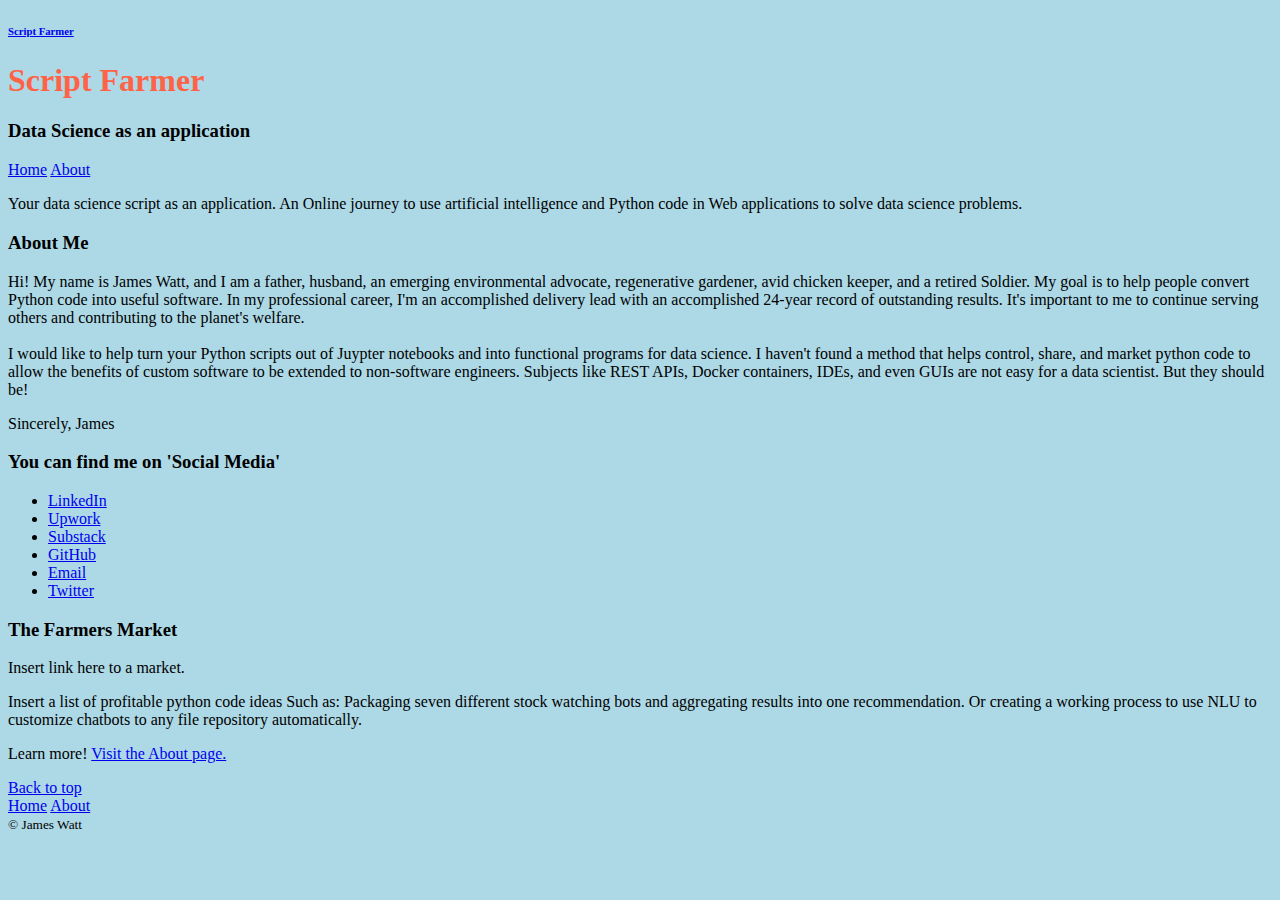
==== index.html @ 98bcb1b9 "Added and image and many text and hyperlink changes, such as navigation" ====
<!DOCTYPE html>
<html lang='en'>

<head>
  <meta charset='UTF-8' />
  <script>
    alert('Coming soon, Wix integration for services. Come to the market and see the products.');
  </script>
  <link rel='stylesheet' href='style.css' />
  <title>Script Farmer- Grow Some Knowledge</title>
</head>

<body id="top">
  <header>
    <h6>
      <a href="index.html">Script Farmer</a>
    </h6>
    <h1>Script Farmer</h1>
    <h3>Data Science as an application</h3>
    <nav>
      <a href="index.html">Home</a>
      <a href="about.html">About</a>
    </nav>
    
  </header>
  
  <p>
    Your data science script as an application. An Online journey to use artificial intelligence and Python code in Web
    applications to solve data science problems.</p>

  <h3>About Me</h3>
  <p> Hi! My name is James Watt, and I am a father, husband, an emerging environmental advocate, regenerative gardener,
    avid chicken keeper, and a retired Soldier. My goal is to help people convert Python code into useful software.
    In my professional career, I'm an accomplished delivery lead with an accomplished 24-year record of outstanding
    results. It's important to me to continue serving others and contributing to the planet's welfare. </br></br>

    I would like to help turn your Python scripts out of Juypter notebooks and into functional programs for data
    science. I haven't found a method that helps control, share, and market python code to allow the benefits of custom
    software to be extended to non-software engineers. Subjects like REST APIs, Docker containers, IDEs, and even GUIs
    are not easy for a data scientist. But they should be!
  </p>
  <p> Sincerely,

    James
  </p>
  <nav>
    <h3>You can find me on 'Social Media'</h3>
    <ul class='selected'>
      <li><a href='https://www.linkedin.com/in/james-watt-3340237'>LinkedIn</a></li>
      <li><a href='https://www.upwork.com/freelancers/~01f798c0e30733752d?viewMode=1'>Upwork</a></li>
      <li><a href='https://thenakedcoup.substack.com'>Substack</a></li>
      <li><a href='https://github.com/wattiii'>GitHub</a></li>
      <li><a href='mailto:watt.iii.2021@gmail.com'>Email</a></li>
      <li><a href='https://twitter.com/watt_iii/'>Twitter</a></li>
    </ul>
  </nav>
  <h3> The Farmers Market </h3>

<p>
  Insert link here to a market.
</p>
<p>
Insert a list of profitable python code ideas
Such as: Packaging seven different stock watching bots and aggregating results into one recommendation. Or creating a working process to use NLU to customize chatbots to any file repository automatically. 
</p>
<p>Learn more! <a href="about.html" target="_blank"> Visit the About page. </a></p>
<a href="#top">Back to top</a>
</body>
<div>
  <footer>
    <nav>
      <a href="index.html">Home</a>
      <a href="about.html">About</a>
    </nav>
  <small>&copy; James Watt</small>
</footer>
</div>
</html>
---- style.css ----
h1 {
    color: tomato;
}

* {
    margin: 10;
    padding: 10;
    box-sizing: border-box;
    background: lightblue;
  }
  
  .menu-container {
    color: #fff;
    background-color: #5995DA;  /* Blue */
    padding: 20px 0;
  }
  
  .menu {
    border: 1px solid #fff;  /* For debugging */
    width: 900px;
  }
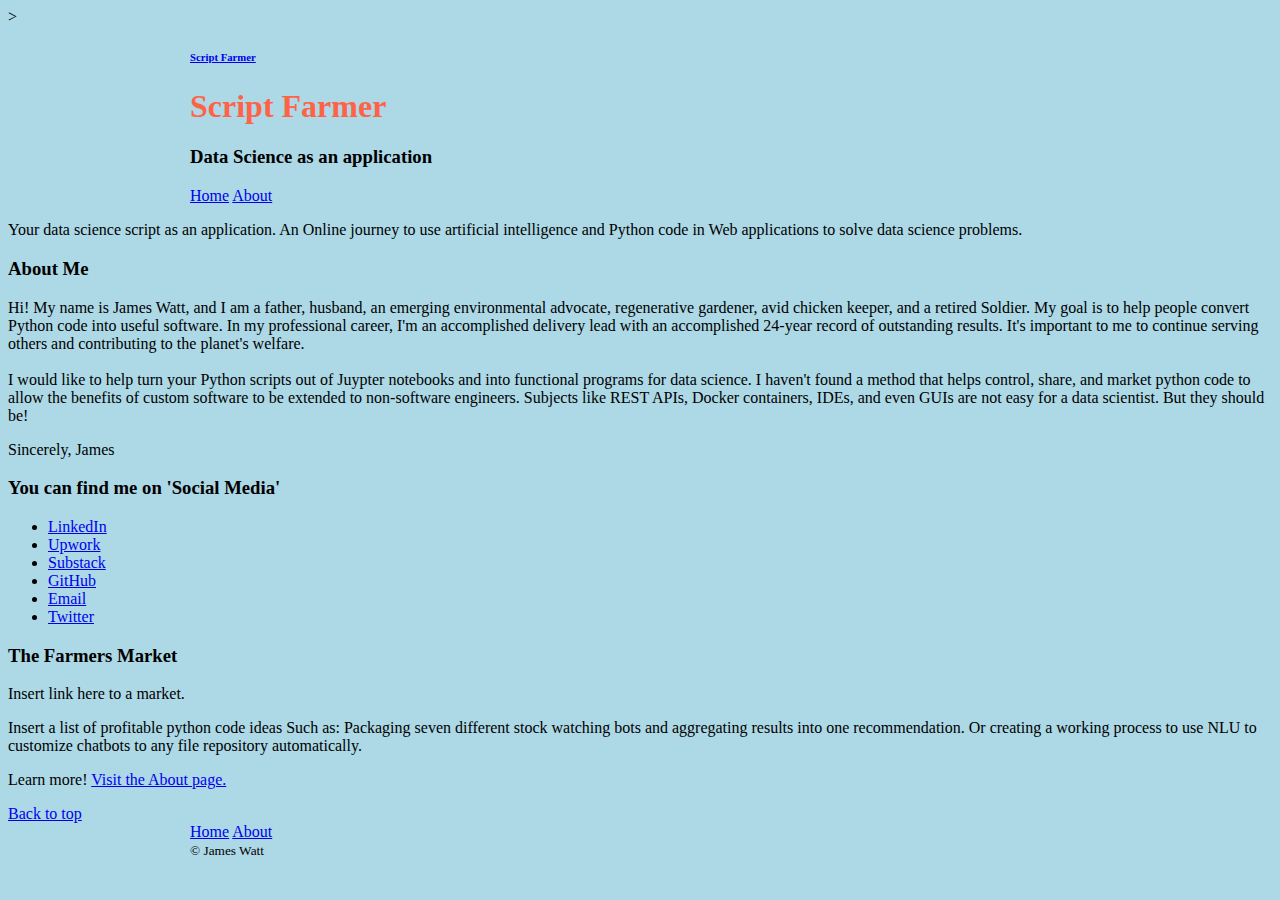
==== commit bfb2ea17: "added some css; its not working" ====
--- a/index.html
+++ b/index.html
@@ -6,12 +6,13 @@
   <script>
     alert('Coming soon, Wix integration for services. Come to the market and see the products.');
   </script>
-  <link rel='stylesheet' href='style.css' />
+  <link rel='stylesheet';
+   href='style.css' />>
   <title>Script Farmer- Grow Some Knowledge</title>
 </head>
 
 <body id="top">
-  <header>
+  <header class="container">
     <h6>
       <a href="index.html">Script Farmer</a>
     </h6>
@@ -67,7 +68,7 @@
 <a href="#top">Back to top</a>
 </body>
 <div>
-  <footer>
+  <footer class="container">
     <nav>
       <a href="index.html">Home</a>
       <a href="about.html">About</a>
--- a/style.css
+++ b/style.css
@@ -18,4 +18,33 @@
   .menu {
     border: 1px solid #fff;  /* For debugging */
     width: 900px;
-  }+  }
+  .sidebar {
+    background: transparent;
+    float: right
+  }
+  aside { 
+    float: right;
+    margin: 0 1.5%;
+    width: 30%;
+  }  
+  *:before,
+  *:after {
+    -webkit-box-sizing: border-box;
+       -moz-box-sizing: border-box;
+            box-sizing: border-box;
+  }
+  .container {
+    margin: 0 auto;
+    padding-left: 30px;
+    padding-right: 30px;
+    width: 960px;
+  }
+  
+img {
+  background: #eaeaed;
+  border: 1px solid #9799a7;
+  float: right;
+  margin: 8px 0 0 20px;
+  padding: 4px;
+}
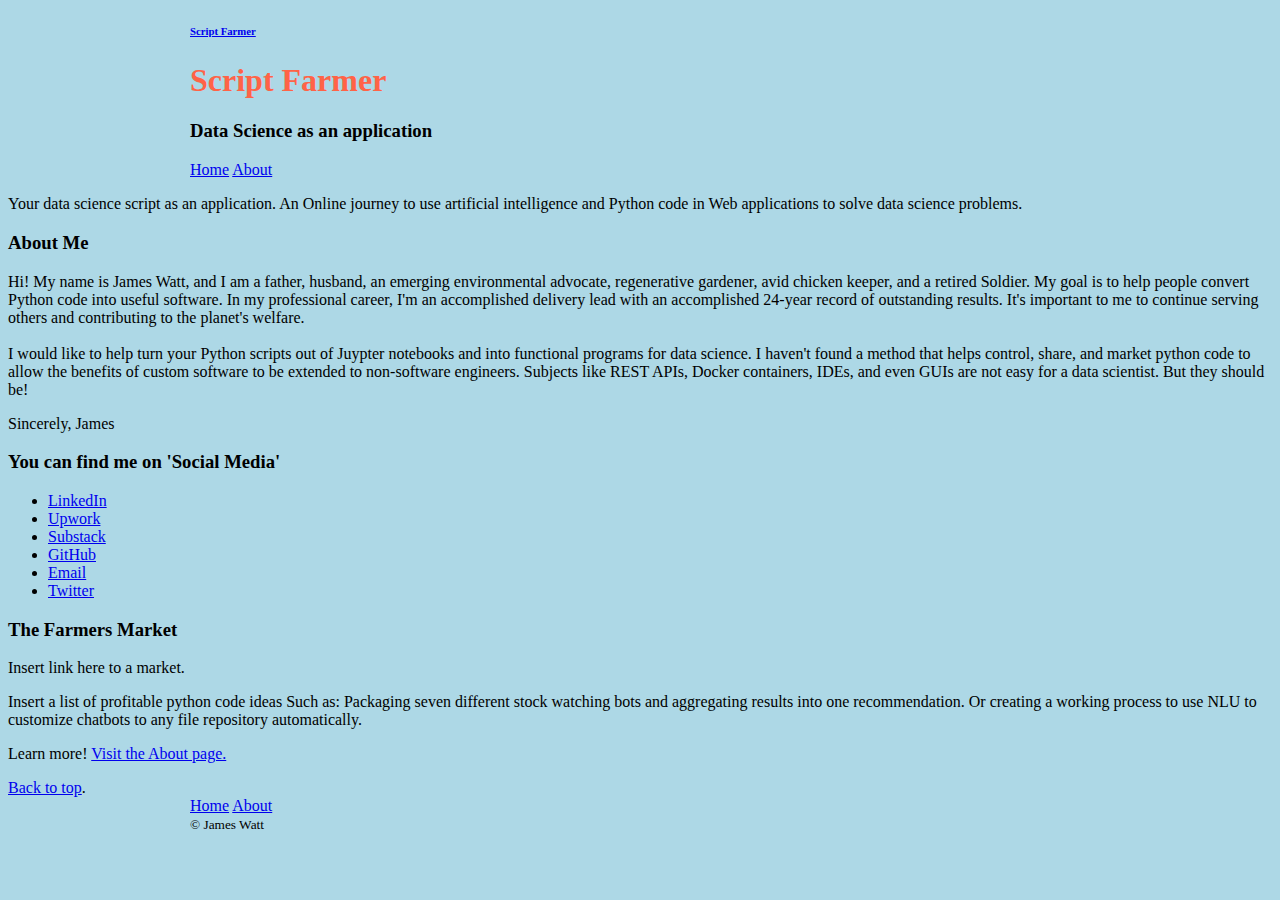
==== commit 2eed2db6: "made canges last night at class." ====
--- a/index.html
+++ b/index.html
@@ -6,8 +6,7 @@
   <script>
     alert('Coming soon, Wix integration for services. Come to the market and see the products.');
   </script>
-  <link rel='stylesheet';
-   href='style.css' />>
+  <link rel='stylesheet' href='style.css' />
   <title>Script Farmer- Grow Some Knowledge</title>
 </head>
 
@@ -65,7 +64,7 @@
 Such as: Packaging seven different stock watching bots and aggregating results into one recommendation. Or creating a working process to use NLU to customize chatbots to any file repository automatically. 
 </p>
 <p>Learn more! <a href="about.html" target="_blank"> Visit the About page. </a></p>
-<a href="#top">Back to top</a>
+<a href="#top">Back to top</a>. 
 </body>
 <div>
   <footer class="container">
--- a/style.css
+++ b/style.css
@@ -21,12 +21,14 @@
   }
   .sidebar {
     background: transparent;
-    float: right
+    float: right;
+    width: 50%; 
   }
   aside { 
     float: right;
     margin: 0 1.5%;
     width: 30%;
+    display: block;
   }  
   *:before,
   *:after {
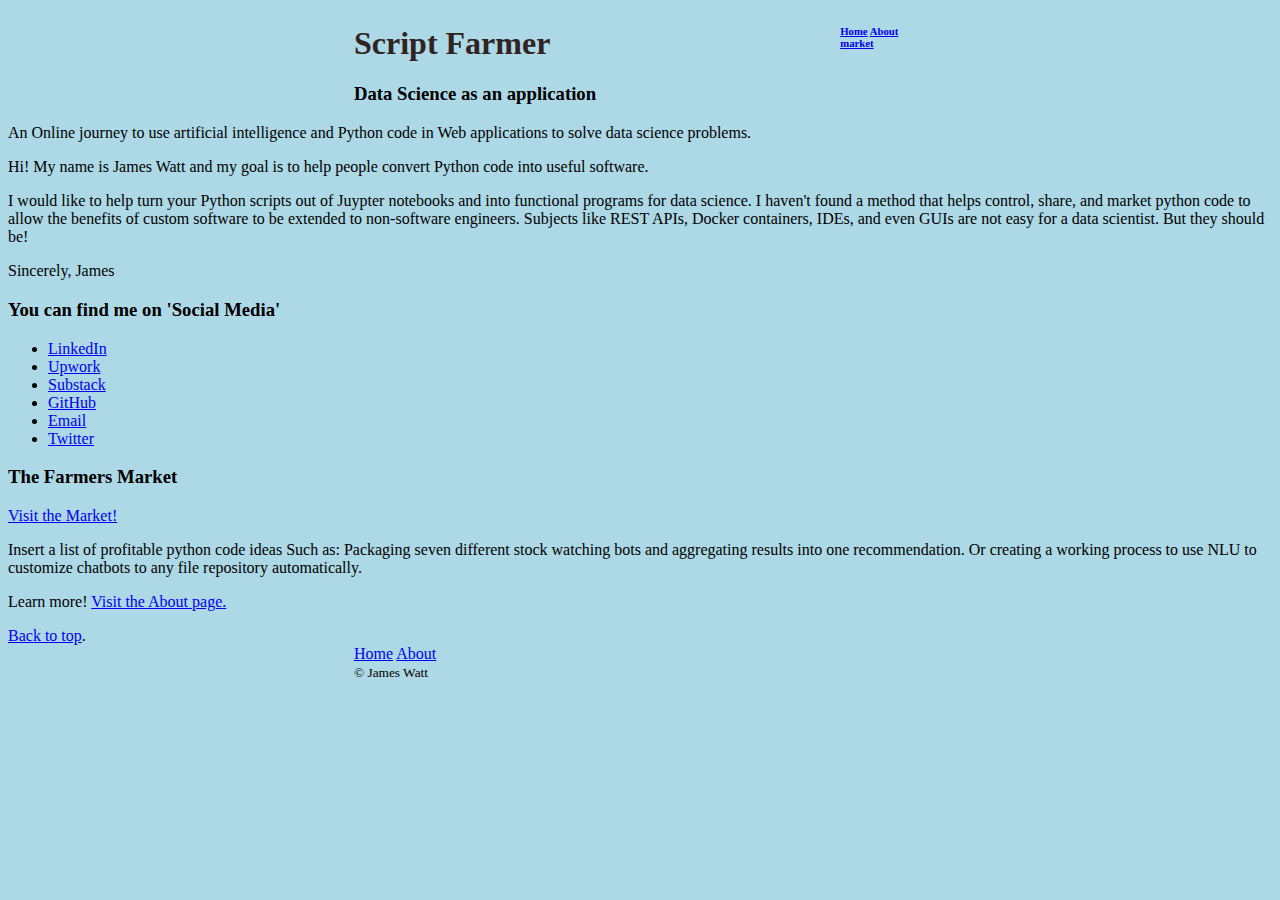
==== commit a4cb5adf: "many format and CSS updates" ====
--- a/index.html
+++ b/index.html
@@ -13,27 +13,24 @@
 <body id="top">
   <header class="container">
     <h6>
-      <a href="index.html">Script Farmer</a>
+      <nav class =sidebar>
+        <a href="index.html">Home</a>
+        <a href="about.html">About</a>
+        <a href="market.html">market</a>
+      </nav>
     </h6>
     <h1>Script Farmer</h1>
     <h3>Data Science as an application</h3>
-    <nav>
-      <a href="index.html">Home</a>
-      <a href="about.html">About</a>
-    </nav>
     
   </header>
   
   <p>
-    Your data science script as an application. An Online journey to use artificial intelligence and Python code in Web
+  An Online journey to use artificial intelligence and Python code in Web
     applications to solve data science problems.</p>
 
-  <h3>About Me</h3>
-  <p> Hi! My name is James Watt, and I am a father, husband, an emerging environmental advocate, regenerative gardener,
-    avid chicken keeper, and a retired Soldier. My goal is to help people convert Python code into useful software.
-    In my professional career, I'm an accomplished delivery lead with an accomplished 24-year record of outstanding
-    results. It's important to me to continue serving others and contributing to the planet's welfare. </br></br>
-
+  <p> Hi! My name is James Watt and my goal is to help people convert Python code into useful software.
+  </p>
+  <p>
     I would like to help turn your Python scripts out of Juypter notebooks and into functional programs for data
     science. I haven't found a method that helps control, share, and market python code to allow the benefits of custom
     software to be extended to non-software engineers. Subjects like REST APIs, Docker containers, IDEs, and even GUIs
@@ -56,9 +53,7 @@
   </nav>
   <h3> The Farmers Market </h3>
 
-<p>
-  Insert link here to a market.
-</p>
+  <a href="market.html" target="_blank"> Visit the Market! </a></p>
 <p>
 Insert a list of profitable python code ideas
 Such as: Packaging seven different stock watching bots and aggregating results into one recommendation. Or creating a working process to use NLU to customize chatbots to any file repository automatically. 
--- a/style.css
+++ b/style.css
@@ -1,5 +1,5 @@
 h1 {
-    color: tomato;
+    color: rgb(48, 35, 33);
 }
 
 * {
@@ -22,7 +22,8 @@
   .sidebar {
     background: transparent;
     float: right;
-    width: 50%; 
+    width: 15%;
+    display: block;
   }
   aside { 
     float: right;
@@ -40,7 +41,7 @@
     margin: 0 auto;
     padding-left: 30px;
     padding-right: 30px;
-    width: 960px;
+    width: 50%;
   }
   
 img {
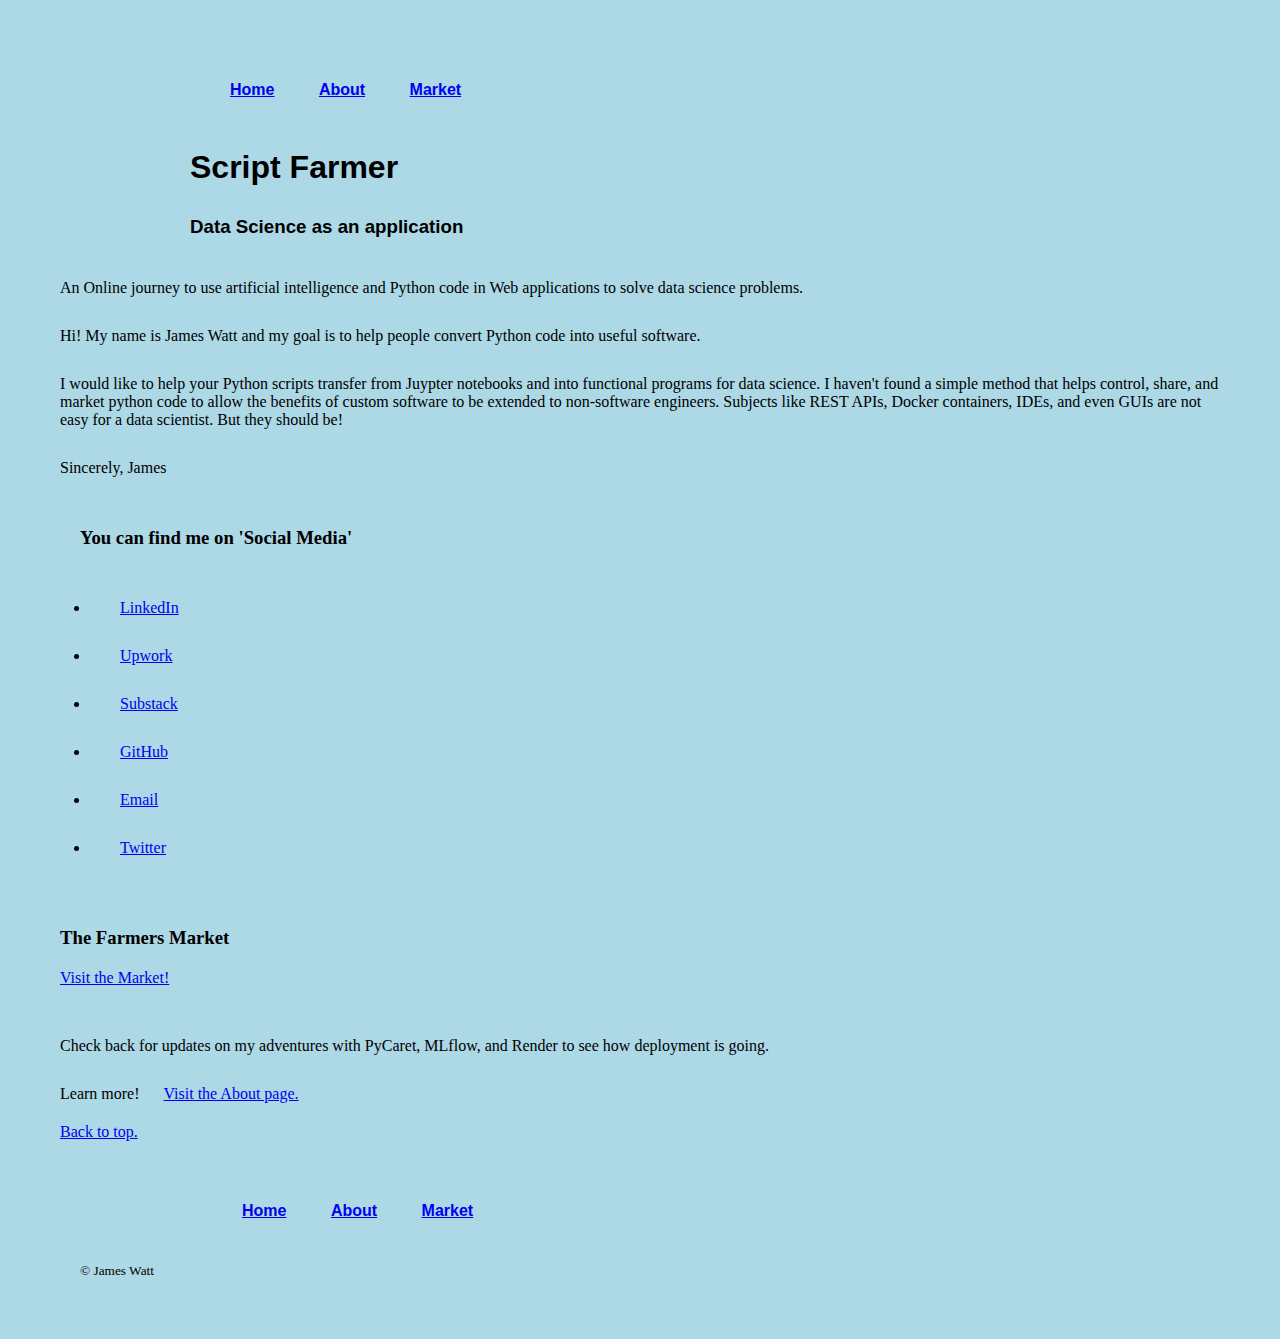
==== commit 07251361: "making changes to html and css on pages" ====
--- a/index.html
+++ b/index.html
@@ -2,6 +2,7 @@
 <html lang='en'>
 
 <head>
+  <meta name= "viewport" content="Width=device-width, initial-scale=1.0">
   <meta charset='UTF-8' />
   <script>
     alert('Coming soon, Wix integration for services. Come to the market and see the products.');
@@ -11,28 +12,28 @@
 </head>
 
 <body id="top">
-  <header class="container">
-    <h6>
-      <nav class =sidebar>
+  <header class='container'>
+    <h4>
+      <nav class =caption-right>
         <a href="index.html">Home</a>
         <a href="about.html">About</a>
-        <a href="market.html">market</a>
+        <a href="market.html">Market</a>
       </nav>
-    </h6>
-    <h1>Script Farmer</h1>
-    <h3>Data Science as an application</h3>
+    </h4>
+    <h1 class=" header">Script Farmer</h1>
+    <h3 class="header">Data Science as an application</h3>
     
   </header>
   
-  <p>
+  <p class="body">
   An Online journey to use artificial intelligence and Python code in Web
     applications to solve data science problems.</p>
 
-  <p> Hi! My name is James Watt and my goal is to help people convert Python code into useful software.
+  <p class="body"> Hi! My name is James Watt and my goal is to help people convert Python code into useful software.
   </p>
-  <p>
-    I would like to help turn your Python scripts out of Juypter notebooks and into functional programs for data
-    science. I haven't found a method that helps control, share, and market python code to allow the benefits of custom
+  <p class="body">
+    I would like to help your Python scripts transfer from Juypter notebooks and into functional programs for data
+    science. I haven't found a simple method that helps control, share, and market python code to allow the benefits of custom
     software to be extended to non-software engineers. Subjects like REST APIs, Docker containers, IDEs, and even GUIs
     are not easy for a data scientist. But they should be!
   </p>
@@ -55,18 +56,20 @@
 
   <a href="market.html" target="_blank"> Visit the Market! </a></p>
 <p>
-Insert a list of profitable python code ideas
-Such as: Packaging seven different stock watching bots and aggregating results into one recommendation. Or creating a working process to use NLU to customize chatbots to any file repository automatically. 
+Check back for updates on my adventures with PyCaret, MLflow, and Render to see how deployment is going. 
 </p>
 <p>Learn more! <a href="about.html" target="_blank"> Visit the About page. </a></p>
-<a href="#top">Back to top</a>. 
+<a href="#top">Back to top.</a> 
 </body>
 <div>
-  <footer class="container">
-    <nav>
+  <h4>
+    <footer class="container">
+    <nav class= .caption-right>
       <a href="index.html">Home</a>
       <a href="about.html">About</a>
+      <a href="market.html">Market</a>
     </nav>
+  </h4>
   <small>&copy; James Watt</small>
 </footer>
 </div>
--- a/style.css
+++ b/style.css
@@ -1,15 +1,87 @@
-h1 {
-    color: rgb(48, 35, 33);
+/************ Global ********/
+  * {
+  margin: 10px;
+  padding: 10px;
+  box-sizing: border-box;
+  background: lightblue;
+}
+img {
+  background: #eaeaed;
+  border: 1px solid #9799a7;
+  float: right;
+  margin: 8px 0 0 20px;
+  padding: 4px;
+}
+*:before,
+*:after {
+  -webkit-box-sizing: border-box;
+     -moz-box-sizing: border-box;
+          box-sizing: border-box;
+}
+.container {
+  margin: 0 auto;
+  padding-block-start: 1px;
+  padding-block-end: 1px;
+  width: 80%;
+}
+/********* Header *******/
+header {
+  background:fixed;
+  font-family: "Helvetica Neue", Helvetica, Arial, sans-serif;
+}
+.page_title {
+
+}
+.page_subtitle  {
+
+}
+.menu_bar {
+
+}
+/*********** Body ********/
+#body {   margin: 10;
+  padding: 10;
+  box-sizing: border-box;
+  background: lightblue;
+
+}
+.body_title  {
+  margin: 10px;
+  padding: 10px;
+
+}
+.body_text  {
+  margin: 10px;
+  padding: 10px;
+}
+.caption_right  { 
+  float: right;
+  margin: 0.5%;
+  width: 30%;
+  display: block;
+
+}
+.caption_left  {
+  float: left;
+  margin: 10px;
+  padding: 10px;
+  width: 30%;
+  display: block;
+}
+/******* Footer ******/
+footer  {
+
+}
+.footer_title  {
+  margin: 10px;
+  padding: 10px;
+}
+.footer_menu  {
+  margin: 10px;
+  padding: 10px;
 }
 
-* {
-    margin: 10;
-    padding: 10;
-    box-sizing: border-box;
-    background: lightblue;
-  }
-  
-  .menu-container {
+   .menu-container {
     color: #fff;
     background-color: #5995DA;  /* Blue */
     padding: 20px 0;
@@ -25,29 +97,31 @@
     width: 15%;
     display: block;
   }
-  aside { 
-    float: right;
-    margin: 0 1.5%;
-    width: 30%;
-    display: block;
-  }  
-  *:before,
-  *:after {
-    -webkit-box-sizing: border-box;
-       -moz-box-sizing: border-box;
-            box-sizing: border-box;
+  
+
+  .col-1-3 {
+    width: 33.33%;
   }
-  .container {
-    margin: 0 auto;
-    padding-left: 30px;
-    padding-right: 30px;
-    width: 50%;
+  .col-2-3 {
+    width: 66.66%;
   }
+  .col-1-3,
+.col-2-3 {
+  display: inline-block;
+  vertical-align: top;
+}
+.grid,
+.col-1-3,
+.col-2-3 {
+  padding-left: 15px;
+  padding-right: 15px;
+}
+
   
-img {
-  background: #eaeaed;
-  border: 1px solid #9799a7;
-  float: right;
-  margin: 8px 0 0 20px;
-  padding: 4px;
+
+
+
+
+footer {
+  font-family: "Helvetica Neue", Helvetica, Arial, sans-serif;
 }
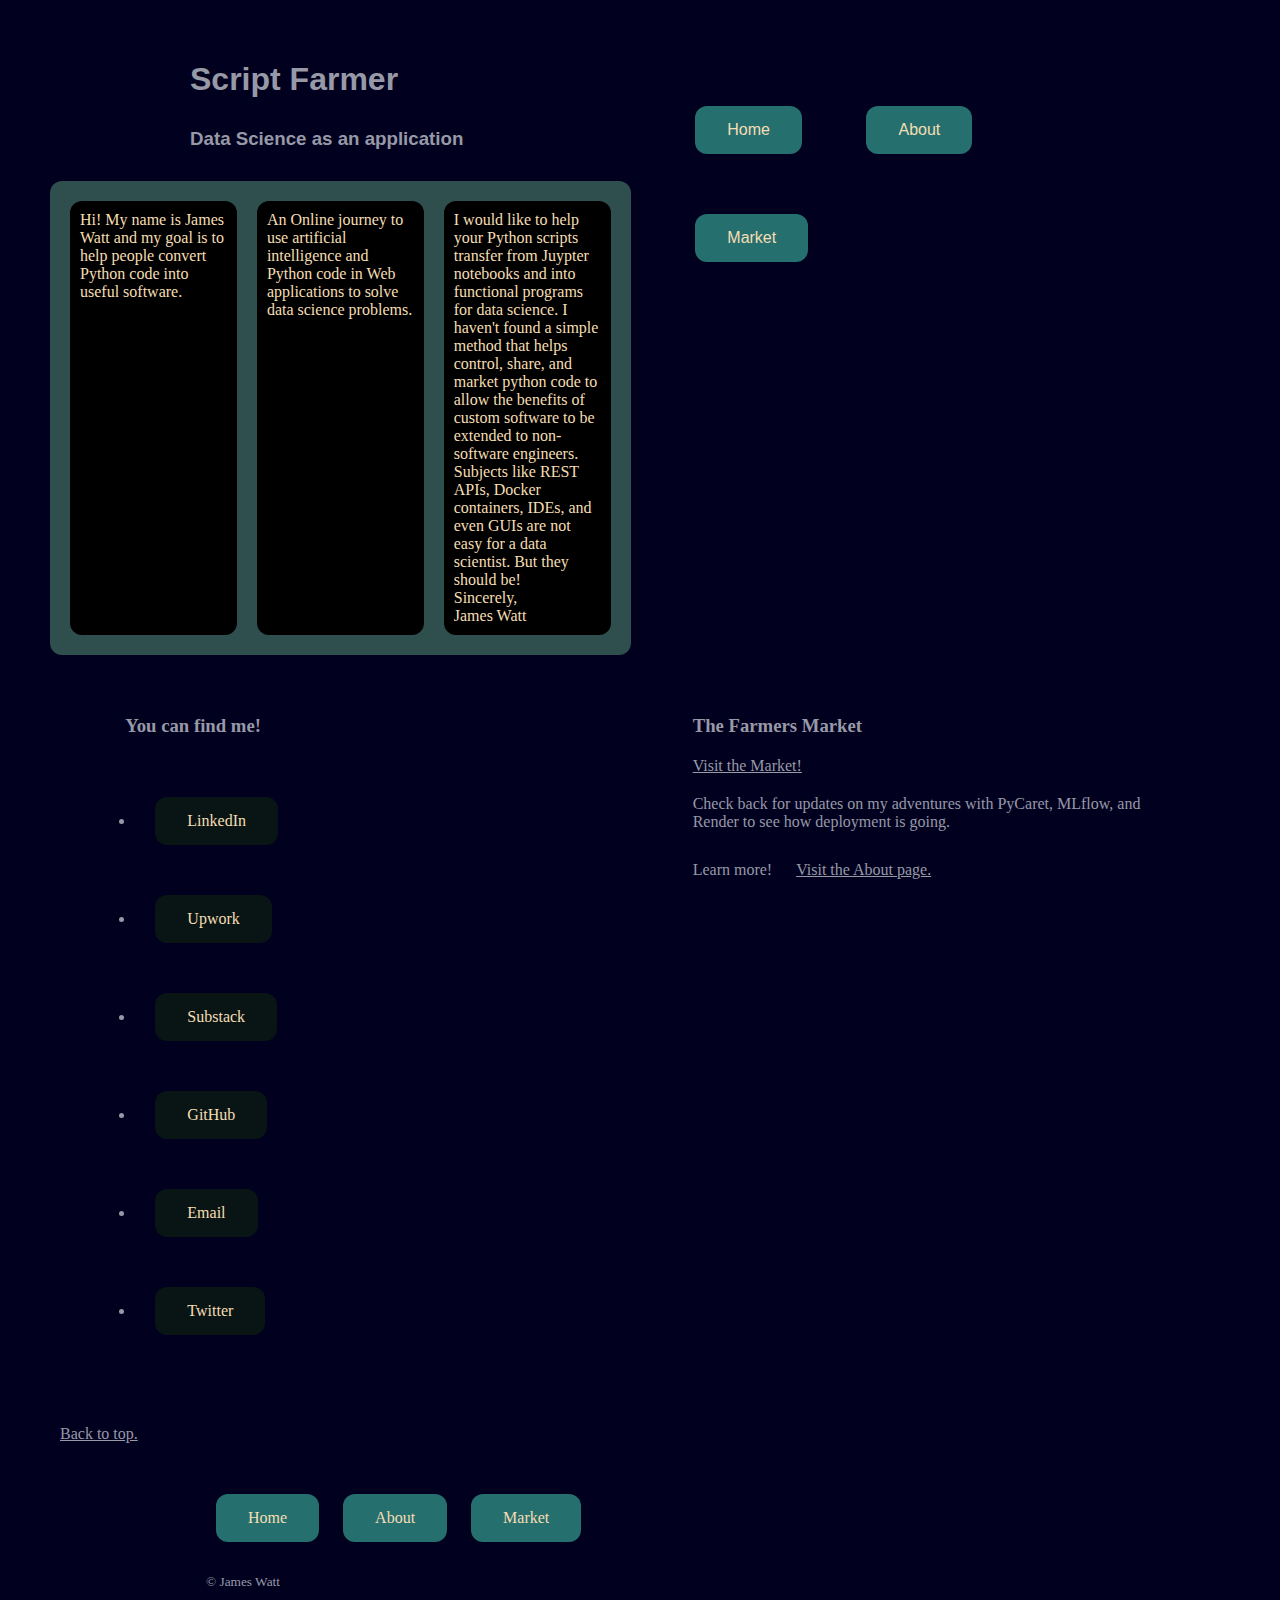
==== commit 9f306b92: "Buttons are awesome" ====
--- a/index.html
+++ b/index.html
@@ -1,76 +1,111 @@
 <!DOCTYPE html>
-<html lang='en'>
+<html lang="en">
+  <head>
+    <meta name="viewport" content="Width=device-width, initial-scale=1.0" />
+    <meta charset="UTF-8" />
+    <script>
+      alert(
+        "Coming soon, Wix integration for services. Come to the market and see the products."
+      );
+    </script>
+    <link rel="stylesheet" href="style.css" />
+    <title>Script Farmer- Grow Some Knowledge</title>
+  </head>
 
-<head>
-  <meta name= "viewport" content="Width=device-width, initial-scale=1.0">
-  <meta charset='UTF-8' />
-  <script>
-    alert('Coming soon, Wix integration for services. Come to the market and see the products.');
-  </script>
-  <link rel='stylesheet' href='style.css' />
-  <title>Script Farmer- Grow Some Knowledge</title>
-</head>
+  <body>
+    <header class="container">
+      <nav class="caption-right">
+        <ul>
+          <li><a class="button" href="index.html">Home</a></li>
+          <li><a class="button" href="about.html">About</a></li>
+          <li><a class="button" href="market.html">Market</a></li>
+        </ul>
+      </nav>
+      <h1>Script Farmer</h1>
+      <h3>Data Science as an application</h3>
+    </header>
+    <div class="three_paragraphs">
+      <p class="aside">
+        Hi! My name is James Watt and my goal is to help people convert Python
+        code into useful software.
+      </p>
+      <p class="body">
+        An Online journey to use artificial intelligence and Python code in Web
+        applications to solve data science problems.
+      </p>
 
-<body id="top">
-  <header class='container'>
-    <h4>
-      <nav class =caption-right>
-        <a href="index.html">Home</a>
-        <a href="about.html">About</a>
-        <a href="market.html">Market</a>
-      </nav>
-    </h4>
-    <h1 class=" header">Script Farmer</h1>
-    <h3 class="header">Data Science as an application</h3>
-    
-  </header>
-  
-  <p class="body">
-  An Online journey to use artificial intelligence and Python code in Web
-    applications to solve data science problems.</p>
+      <p class="section">
+        I would like to help your Python scripts transfer from Juypter notebooks
+        and into functional programs for data science. I haven't found a simple
+        method that helps control, share, and market python code to allow the
+        benefits of custom software to be extended to non-software engineers.
+        Subjects like REST APIs, Docker containers, IDEs, and even GUIs are not
+        easy for a data scientist. But they should be! <br />
+        Sincerely,<br />
+        James Watt
+      </p>
+    </div>
 
-  <p class="body"> Hi! My name is James Watt and my goal is to help people convert Python code into useful software.
-  </p>
-  <p class="body">
-    I would like to help your Python scripts transfer from Juypter notebooks and into functional programs for data
-    science. I haven't found a simple method that helps control, share, and market python code to allow the benefits of custom
-    software to be extended to non-software engineers. Subjects like REST APIs, Docker containers, IDEs, and even GUIs
-    are not easy for a data scientist. But they should be!
-  </p>
-  <p> Sincerely,
+    <div class="two_columns">
+      <div class="lower_column">
+        <h3>You can find me!</h3>
+        <ul class="selected">
+          <li>
+            <a
+              class="button2"
+              href="https://www.linkedin.com/in/james-watt-3340237"
+              >LinkedIn</a
+            >
+          </li>
+          <li>
+            <a
+              class="button2"
+              href="https://www.upwork.com/freelancers/~01f798c0e30733752d?viewMode=1"
+              >Upwork</a
+            >
+          </li>
+          <li>
+            <a class="button2" href="https://thenakedcoup.substack.com"
+              >Substack</a
+            >
+          </li>
+          <li>
+            <a class="button2" href="https://github.com/wattiii">GitHub</a>
+          </li>
+          <li>
+            <a class="button2" href="mailto:watt.iii.2021@gmail.com">Email</a>
+          </li>
+          <li>
+            <a class="button2" href="https://twitter.com/watt_iii/">Twitter</a>
+          </li>
+        </ul>
+      </div>
 
-    James
-  </p>
-  <nav>
-    <h3>You can find me on 'Social Media'</h3>
-    <ul class='selected'>
-      <li><a href='https://www.linkedin.com/in/james-watt-3340237'>LinkedIn</a></li>
-      <li><a href='https://www.upwork.com/freelancers/~01f798c0e30733752d?viewMode=1'>Upwork</a></li>
-      <li><a href='https://thenakedcoup.substack.com'>Substack</a></li>
-      <li><a href='https://github.com/wattiii'>GitHub</a></li>
-      <li><a href='mailto:watt.iii.2021@gmail.com'>Email</a></li>
-      <li><a href='https://twitter.com/watt_iii/'>Twitter</a></li>
-    </ul>
-  </nav>
-  <h3> The Farmers Market </h3>
+      <div class="lower_column">
+        <h3>The Farmers Market</h3>
 
-  <a href="market.html" target="_blank"> Visit the Market! </a></p>
-<p>
-Check back for updates on my adventures with PyCaret, MLflow, and Render to see how deployment is going. 
-</p>
-<p>Learn more! <a href="about.html" target="_blank"> Visit the About page. </a></p>
-<a href="#top">Back to top.</a> 
-</body>
-<div>
-  <h4>
-    <footer class="container">
-    <nav class= .caption-right>
-      <a href="index.html">Home</a>
-      <a href="about.html">About</a>
-      <a href="market.html">Market</a>
-    </nav>
-  </h4>
-  <small>&copy; James Watt</small>
-</footer>
-</div>
+        <a href="market.html" target="_blank"> Visit the Market! </a>
+        <p>
+          Check back for updates on my adventures with PyCaret, MLflow, and
+          Render to see how deployment is going.
+        </p>
+        <p>
+          Learn more!
+          <a href="about.html" target="_blank"> Visit the About page. </a>
+        </p>
+      </div>
+    </div>
+    <a href="#top">Back to top.</a>
+    <div>
+      <footer class="container">
+        <nav class=".caption-right">
+          <a class="button" href="index.html">Home</a>
+          <a class="button" href="about.html">About</a>
+          <a class="button" href="market.html">Market</a>
+        </nav>
+
+        <small>&copy; James Watt</small>
+      </footer>
+    </div>
+  </body>
 </html>
--- a/style.css
+++ b/style.css
@@ -1,9 +1,10 @@
 /************ Global ********/
-  * {
+* {
   margin: 10px;
   padding: 10px;
   box-sizing: border-box;
-  background: lightblue;
+  background: rgb(1, 1, 31);
+  color: #9799a7;
 }
 img {
   background: #eaeaed;
@@ -15,8 +16,8 @@
 *:before,
 *:after {
   -webkit-box-sizing: border-box;
-     -moz-box-sizing: border-box;
-          box-sizing: border-box;
+  -moz-box-sizing: border-box;
+  box-sizing: border-box;
 }
 .container {
   margin: 0 auto;
@@ -26,86 +27,95 @@
 }
 /********* Header *******/
 header {
-  background:fixed;
+  background: fixed;
   font-family: "Helvetica Neue", Helvetica, Arial, sans-serif;
 }
 .page_title {
-
 }
-.page_subtitle  {
-
+.page_subtitle {
 }
 .menu_bar {
-
 }
 /*********** Body ********/
-#body {   margin: 10;
+#body {
+  margin: 10;
   padding: 10;
   box-sizing: border-box;
   background: lightblue;
-
 }
-.body_title  {
-  margin: 10px;
-  padding: 10px;
-
-}
-.body_text  {
+.body_title {
   margin: 10px;
   padding: 10px;
 }
-.caption_right  { 
+.body_text {
+  margin: 10px;
+  padding: 10px;
+}
+.caption-right {
   float: right;
   margin: 0.5%;
-  width: 30%;
-  display: block;
+  width: 50%;
+  display: flex;
+}
+.caption-right li {
+  list-style-type: none;
+  display: inline-block;
+}
 
-}
-.caption_left  {
+.caption_left {
   float: left;
   margin: 10px;
   padding: 10px;
   width: 30%;
   display: block;
 }
+
+section {
+  float: left;
+  margin: 0 1.5%;
+  width: 63%;
+}
+aside {
+  float: right;
+  margin: 0 1.5%;
+  width: 30%;
+}
 /******* Footer ******/
-footer  {
-
+footer {
 }
-.footer_title  {
+.footer_title {
   margin: 10px;
   padding: 10px;
 }
-.footer_menu  {
+.footer_menu {
   margin: 10px;
   padding: 10px;
 }
 
-   .menu-container {
-    color: #fff;
-    background-color: #5995DA;  /* Blue */
-    padding: 20px 0;
-  }
-  
-  .menu {
-    border: 1px solid #fff;  /* For debugging */
-    width: 900px;
-  }
-  .sidebar {
-    background: transparent;
-    float: right;
-    width: 15%;
-    display: block;
-  }
-  
+.menu-container {
+  color: #fff;
+  background-color: #5995da; /* Blue */
+  padding: 20px 0;
+}
 
-  .col-1-3 {
-    width: 33.33%;
-  }
-  .col-2-3 {
-    width: 66.66%;
-  }
-  .col-1-3,
+.menu {
+  border: 1px solid #fff; /* For debugging */
+  width: 900px;
+}
+.sidebar {
+  background: transparent;
+  float: right;
+  width: 15%;
+  display: block;
+}
+
+.col-1-3 {
+  width: 33.33%;
+}
+.col-2-3 {
+  width: 66.66%;
+}
+.col-1-3,
 .col-2-3 {
   display: inline-block;
   vertical-align: top;
@@ -117,11 +127,72 @@
   padding-right: 15px;
 }
 
-  
+.three_paragraphs {
+  display: flex;
+  background-color: darkslategray;
+  justify-content: space-evenly;
+  border-radius: 12px;
+}
 
+.three_paragraphs p {
+  color: wheat;
+  width: 33%;
+  background-color: black;
+  border-radius: 12px;
+}
+.two_columns {
+  justify-content: space-evenly;
+  display: flex;
+  /* background-color: green; */
+}
+.lower_column {
+  width: 45%;
 
+  /* background-color: red; */
+}
+.button {
+  background-color: rgb(38, 111, 111);
+  border: none;
+  color: wheat;
+  padding: 15px 32px;
+  text-align: center;
+  text-decoration: none;
+  display: inline-block;
+  font-size: 16px;
+  border-radius: 12px;
+}
+.button {
+  transition-duration: 0.4s;
+}
 
+.button:hover {
+  background-color: cadetblue;
+  color: red;
+}
+.button {
+  transition-duration: 0.4s;
+}
+.button2 {
+  background-color: rgb(9, 21, 21);
+  border: none;
+  color: wheat;
+  padding: 15px 32px;
+  text-align: center;
+  text-decoration: none;
+  display: inline-flex;
+  font-size: 16px;
+  border-radius: 12px;
+}
+.button2 {
+  transition-duration: 0.4s;
+}
 
+.button2:hover {
+  background-color: cadetblue;
+  color: red;
+}
+.button2 {
+  transition-duration: 0.4s;
 footer {
   font-family: "Helvetica Neue", Helvetica, Arial, sans-serif;
 }
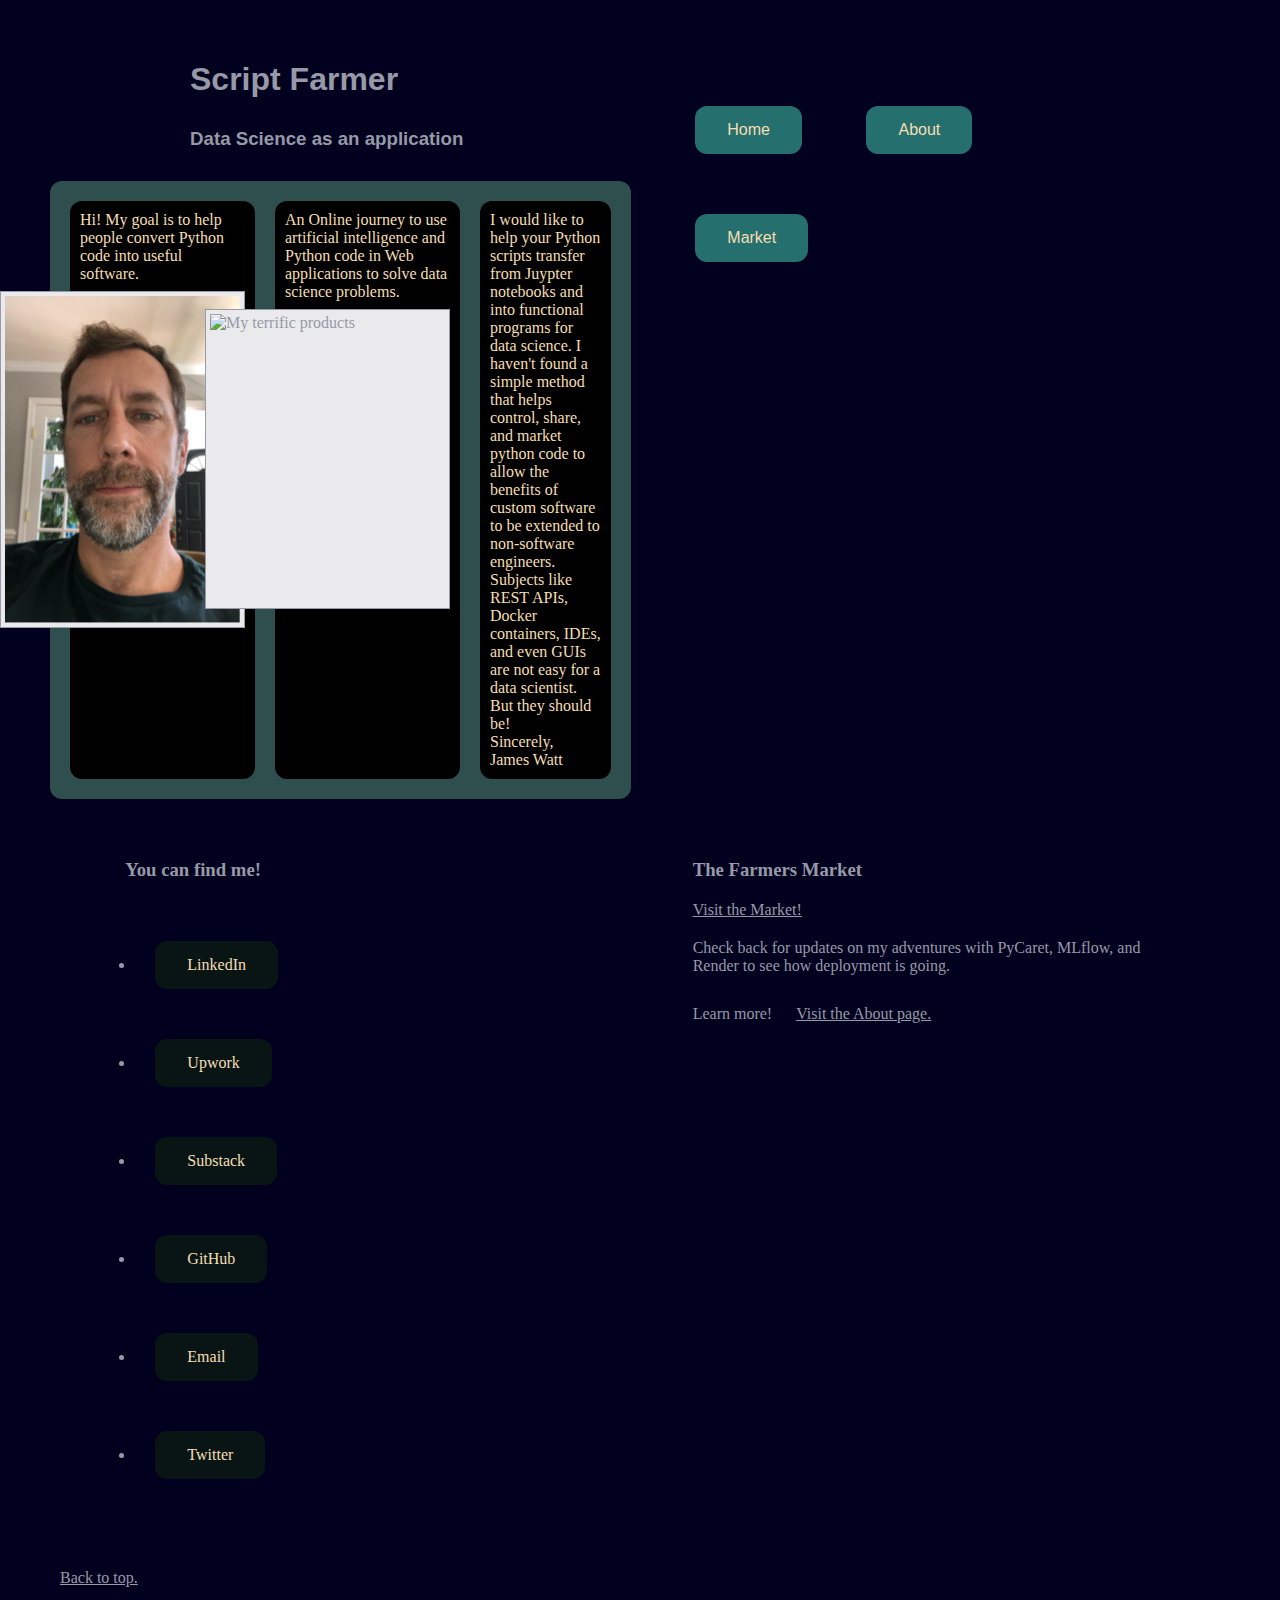
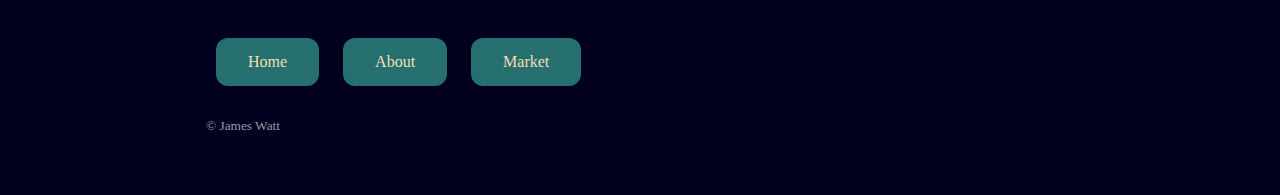
==== commit 5d91e70b: "with more pictures" ====
--- a/index.html
+++ b/index.html
@@ -26,12 +26,18 @@
     </header>
     <div class="three_paragraphs">
       <p class="aside">
-        Hi! My name is James Watt and my goal is to help people convert Python
-        code into useful software.
+        Hi! My goal is to help people convert Python code into useful software.
+        <img src="James.png" alt="My terrific face" width="245" height="337" />
       </p>
       <p class="body">
         An Online journey to use artificial intelligence and Python code in Web
         applications to solve data science problems.
+        <img
+          src="basket.png"
+          alt="My terrific products"
+          width="245"
+          height="300"
+        />
       </p>
 
       <p class="section">
--- a/style.css
+++ b/style.css
@@ -9,7 +9,7 @@
 img {
   background: #eaeaed;
   border: 1px solid #9799a7;
-  float: right;
+  float:inline-end;
   margin: 8px 0 0 20px;
   padding: 4px;
 }
@@ -167,7 +167,7 @@
 
 .button:hover {
   background-color: cadetblue;
-  color: red;
+  color: rgb(160, 9, 9);
 }
 .button {
   transition-duration: 0.4s;
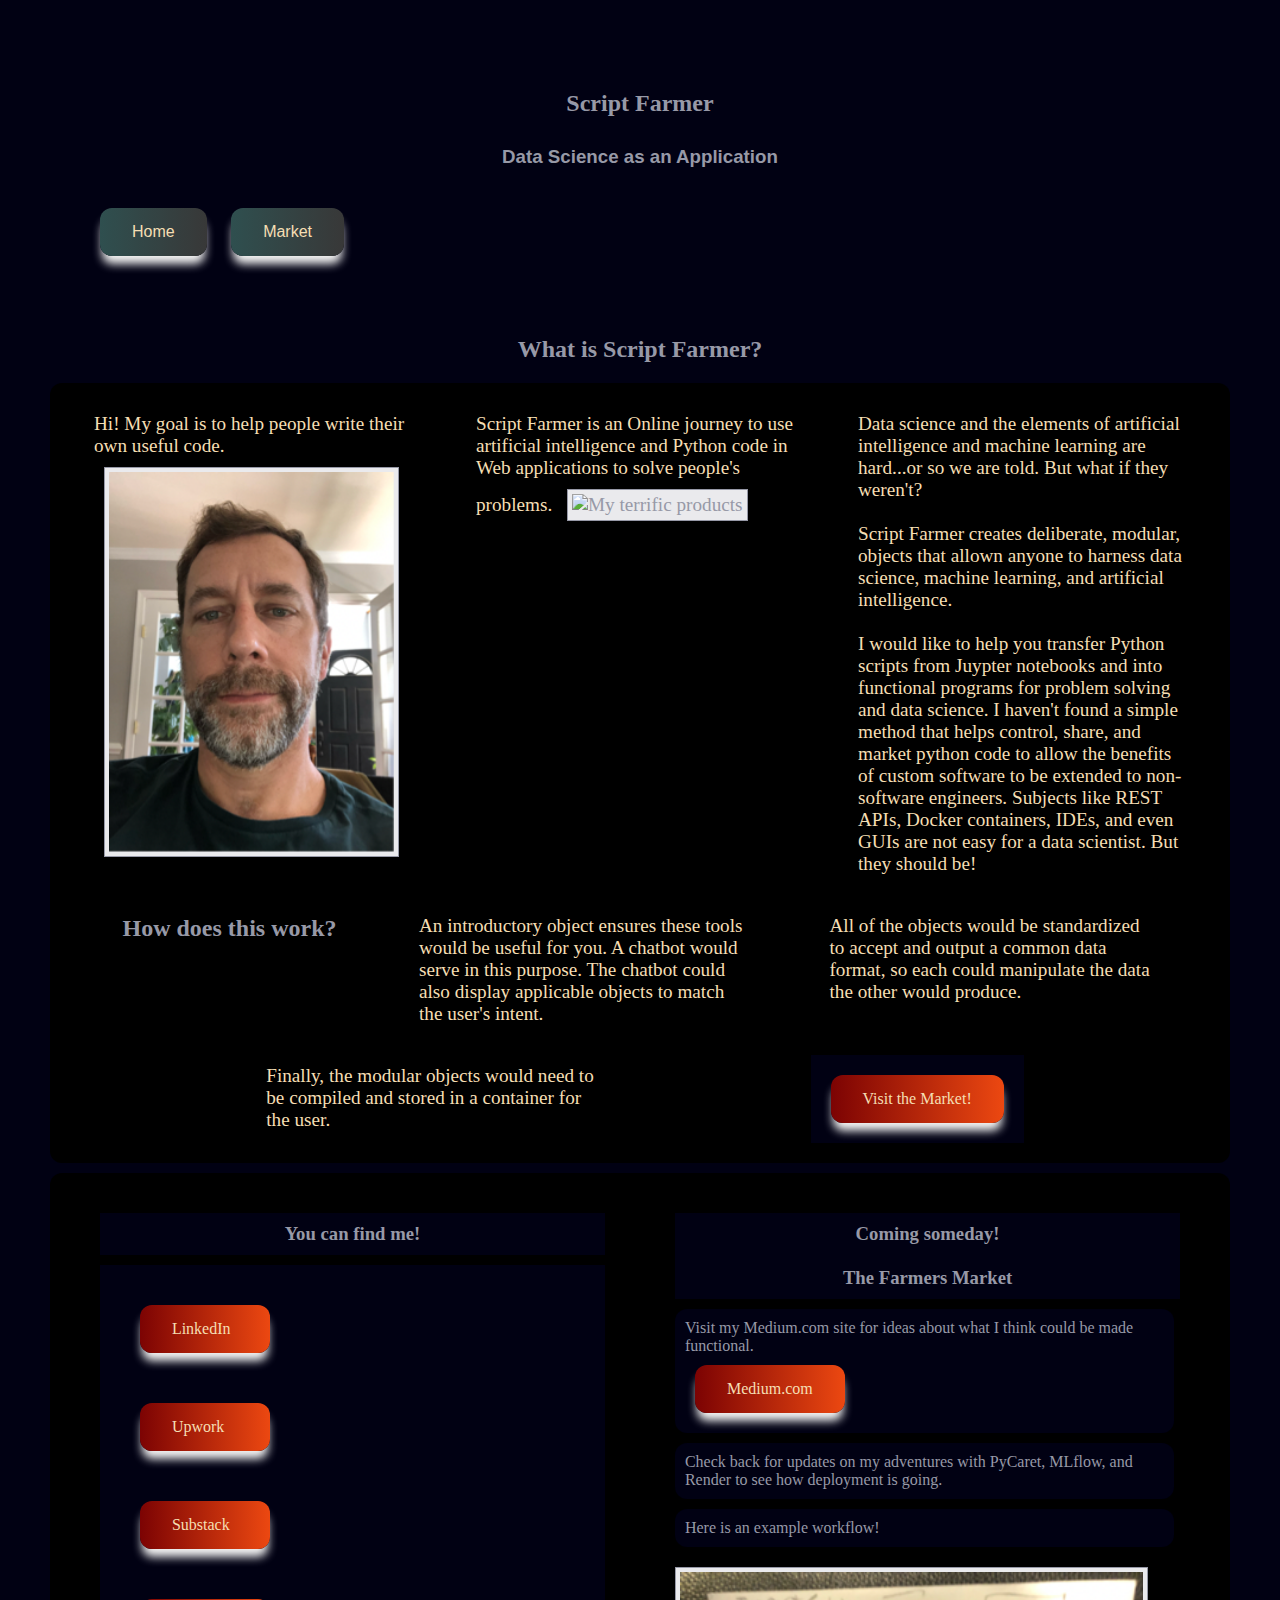
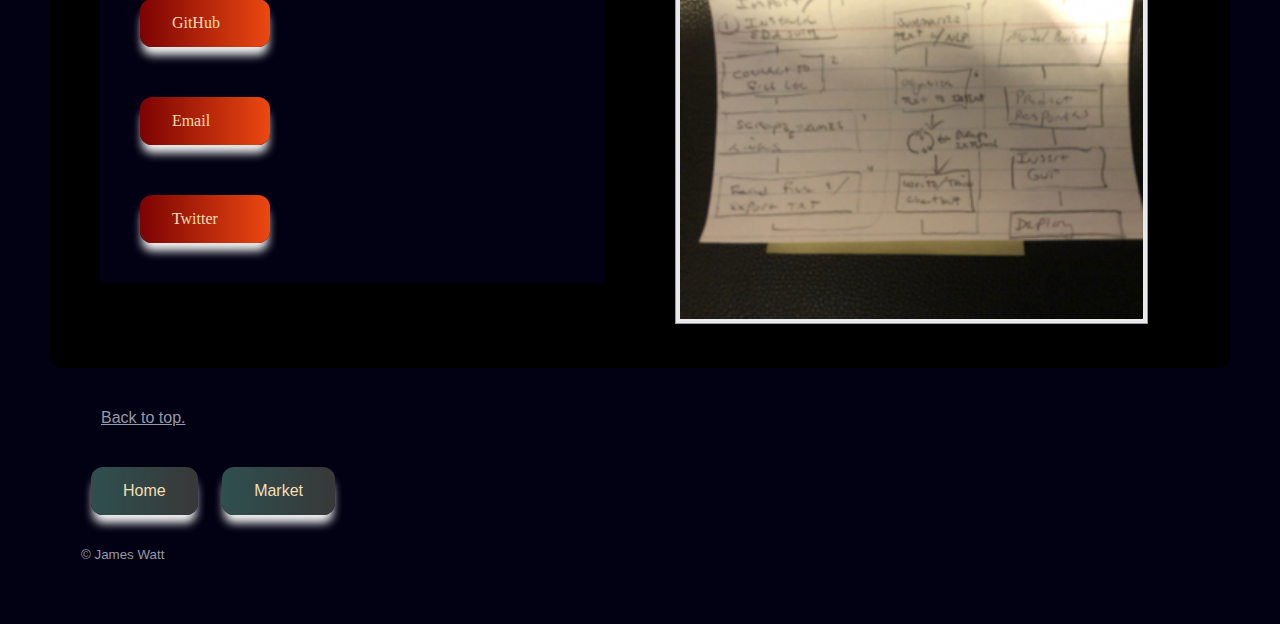
==== commit 44ada451: "Much more dense; things flex; buttons hadve gradient and shadow" ====
--- a/index.html
+++ b/index.html
@@ -3,115 +3,130 @@
   <head>
     <meta name="viewport" content="Width=device-width, initial-scale=1.0" />
     <meta charset="UTF-8" />
-    <script>
+    <!-- <script>
       alert(
         "Coming soon, Wix integration for services. Come to the market and see the products."
       );
-    </script>
+    </script> -->
     <link rel="stylesheet" href="style.css" />
     <title>Script Farmer- Grow Some Knowledge</title>
   </head>
 
   <body>
     <header class="container">
-      <nav class="caption-right">
-        <ul>
-          <li><a class="button" href="index.html">Home</a></li>
-          <li><a class="button" href="about.html">About</a></li>
-          <li><a class="button" href="market.html">Market</a></li>
-        </ul>
-      </nav>
-      <h1>Script Farmer</h1>
-      <h3>Data Science as an application</h3>
+      <div>
+        <h1>Script Farmer</h1>
+        <h3>Data Science as an Application</h3>
+        <nav class=".caption-right">
+          <a class="button" href="index.html">Home</a>
+          <a class="button" href="market.html">Market</a>
+        </nav>
+      </div>
     </header>
+    <h1>What is Script Farmer?</h1>
     <div class="three_paragraphs">
-      <p class="aside">
-        Hi! My goal is to help people convert Python code into useful software.
-        <img src="James.png" alt="My terrific face" width="245" height="337" />
+      <p class="body">
+        Hi! My goal is to help people write their own useful code.
+        <img src="James.png" alt="My terrific face" />
       </p>
       <p class="body">
-        An Online journey to use artificial intelligence and Python code in Web
-        applications to solve data science problems.
-        <img
-          src="basket.png"
-          alt="My terrific products"
-          width="245"
-          height="300"
-        />
+        Script Farmer is an Online journey to use artificial intelligence and Python code in Web
+        applications to solve people's problems.
+        <img src="basket.png" alt="My terrific products" />
       </p>
-
-      <p class="section">
-        I would like to help your Python scripts transfer from Juypter notebooks
-        and into functional programs for data science. I haven't found a simple
+      <p class="body">
+        Data science and the elements of artificial intelligence and machine
+        learning are hard...or so we are told. But what if they weren't?<br> 
+        </br>Script Farmer creates deliberate, modular, objects that allown anyone to
+        harness data science, machine learning, and artificial intelligence.
+        <br></br>I would like to help you transfer Python scripts from Juypter notebooks
+        and into functional programs for problem solving and data science. I haven't found a simple
         method that helps control, share, and market python code to allow the
         benefits of custom software to be extended to non-software engineers.
         Subjects like REST APIs, Docker containers, IDEs, and even GUIs are not
         easy for a data scientist. But they should be! <br />
-        Sincerely,<br />
-        James Watt
       </p>
+      <h1> How does this work?</h1>
+    <p>An introductory object ensures these tools would be useful for you. A chatbot would serve in this purpose. The chatbot could also display applicable objects to match the user's intent. </p>
+    <p>All of the objects would be standardized to accept and output a common data format, so each could manipulate the data the other would produce.</p>
+    <p>Finally, the modular objects would need to be compiled and stored in a container for the user.</p>
+    <li class="selected">
+      <a 
+      class="button2" 
+      href="market.html"
+      >Visit the Market!</a>
+    </li>
     </div>
-
-    <div class="two_columns">
+    <div class="two_paragraphs">
       <div class="lower_column">
-        <h3>You can find me!</h3>
+        <h3 class="selected">You can find me!</h3>
         <ul class="selected">
-          <li>
+          <li class="selected">
             <a
               class="button2"
               href="https://www.linkedin.com/in/james-watt-3340237"
               >LinkedIn</a
             >
-          </li>
-          <li>
+          </li class="selected">
+          <!--
+      -->
+          <li class="selected">
             <a
               class="button2"
               href="https://www.upwork.com/freelancers/~01f798c0e30733752d?viewMode=1"
               >Upwork</a
             >
           </li>
-          <li>
+          <!--
+      -->
+          <li class="selected">
             <a class="button2" href="https://thenakedcoup.substack.com"
               >Substack</a
             >
           </li>
-          <li>
+          <!--
+      -->
+          <li class="selected">
             <a class="button2" href="https://github.com/wattiii">GitHub</a>
           </li>
-          <li>
+          <!--
+      -->
+          <li class="selected">
             <a class="button2" href="mailto:watt.iii.2021@gmail.com">Email</a>
           </li>
-          <li>
+          <!--
+      -->
+          <li class="selected">
             <a class="button2" href="https://twitter.com/watt_iii/">Twitter</a>
           </li>
         </ul>
       </div>
 
       <div class="lower_column">
-        <h3>The Farmers Market</h3>
-
-        <a href="market.html" target="_blank"> Visit the Market! </a>
-        <p>
+        <h3 class="selected"> Coming someday!<br></br> The Farmers Market</h3>
+        <p class="selected"></pclass> Visit my Medium.com site for ideas about what I think could be made functional.<br> 
+        <a class="button2" href="https://medium.com/me/lists"target="_blank"> Medium.com </a>
+        </p>
+      <p class="selected">
           Check back for updates on my adventures with PyCaret, MLflow, and
           Render to see how deployment is going.
         </p>
-        <p>
-          Learn more!
-          <a href="about.html" target="_blank"> Visit the About page. </a>
-        </p>
+
+        <p class="selected"> Here is an example workflow!</p>
+      
+        <img src="card.png" alt="Here is an example workflow!">  
       </div>
     </div>
-    <a href="#top">Back to top.</a>
-    <div>
-      <footer class="container">
-        <nav class=".caption-right">
-          <a class="button" href="index.html">Home</a>
-          <a class="button" href="about.html">About</a>
-          <a class="button" href="market.html">Market</a>
-        </nav>
+    <footer class="container2">
+      <div>
+        <a class="home_button" href="#top">Back to top.</a>
+      </div>
+      <nav class=".caption-right">
+        <a class="button" href="index.html">Home</a>
+        <a class="button" href="market.html">Market</a>
+      </nav>
 
-        <small>&copy; James Watt</small>
-      </footer>
-    </div>
+      <small>&copy; James Watt</small>
+    </footer>
   </body>
 </html>
--- a/style.css
+++ b/style.css
@@ -3,38 +3,63 @@
   margin: 10px;
   padding: 10px;
   box-sizing: border-box;
-  background: rgb(1, 1, 31);
+  background: rgb(1, 1, 19);
   color: #9799a7;
 }
 img {
   background: #eaeaed;
   border: 1px solid #9799a7;
-  float:inline-end;
-  margin: 8px 0 0 20px;
   padding: 4px;
-}
-*:before,
+  width: 90%;
+}
+/* *:before,
 *:after {
   -webkit-box-sizing: border-box;
   -moz-box-sizing: border-box;
   box-sizing: border-box;
-}
+}*/
 .container {
+  margin: none;
+  padding: 10px;
+  padding: 10px;
+  width: none;
+}
+.container2 {
+  margin: none;
+  padding: 11px;
+  padding: 11px;
+  width: none;
+}
+/********* Header *******/
+header {
+  background: none;
+  font-family: Helvetica, Arial, sans-serif;
   margin: 0 auto;
   padding-block-start: 1px;
   padding-block-end: 1px;
-  width: 80%;
-}
-/********* Header *******/
-header {
-  background: fixed;
-  font-family: "Helvetica Neue", Helvetica, Arial, sans-serif;
-}
-.page_title {
-}
-.page_subtitle {
-}
-.menu_bar {
+  width: 100%;
+  background-image: black;
+}
+h1 {
+  font-family: Copperplate, "Copperplate Gothic Light", fantasy;
+  background: none;
+  font-size: 24px;
+  font-style: normal;
+  font-variant: normal;
+  font-weight: 700;
+  line-height: 26.4px;
+  text-align: center;
+}
+h3 {
+  text-align: center;
+}
+.blockquote {
+  font-family: Copperplate, "Copperplate Gothic Light", fantasy;
+  font-size: 21px;
+  font-style: normal;
+  font-variant: normal;
+  font-weight: 400;
+  line-height: 30px;
 }
 /*********** Body ********/
 #body {
@@ -53,15 +78,14 @@
 }
 .caption-right {
   float: right;
-  margin: 0.5%;
-  width: 50%;
+  margin: 4px;
+  width: 4px;
   display: flex;
 }
 .caption-right li {
   list-style-type: none;
   display: inline-block;
 }
-
 .caption_left {
   float: left;
   margin: 10px;
@@ -80,9 +104,11 @@
   margin: 0 1.5%;
   width: 30%;
 }
+.button_pos {
+  text-align: center;
+}
+
 /******* Footer ******/
-footer {
-}
 .footer_title {
   margin: 10px;
   padding: 10px;
@@ -91,7 +117,6 @@
   margin: 10px;
   padding: 10px;
 }
-
 .menu-container {
   color: #fff;
   background-color: #5995da; /* Blue */
@@ -129,29 +154,49 @@
 
 .three_paragraphs {
   display: flex;
-  background-color: darkslategray;
+  background-color: black;
   justify-content: space-evenly;
   border-radius: 12px;
+  flex-wrap: wrap;
+  background-image: black;
 }
 
 .three_paragraphs p {
   color: wheat;
-  width: 33%;
-  background-color: black;
+  font-size: larger;
+  width: 30%;
+  min-width: 150px;
+  background-color: black;
+  border-radius: 12px;
+}
+.two_paragraphs {
+  display: flex;
+  background-color: black;
+  justify-content: space-evenly;
+  border-radius: 12px;
+  flex-wrap: wrap;
+}
+.two_paragraphs p {
+  /* color: wheat; */
+  width: 95%;
+  min-width: 250px;
+  background-color: none;
   border-radius: 12px;
 }
 .two_columns {
   justify-content: space-evenly;
   display: flex;
+  background-color: darkslategray;
   /* background-color: green; */
 }
 .lower_column {
-  width: 45%;
-
-  /* background-color: red; */
+  width: 47%;
+  background-color: black;
+  border-radius: 12px;
+  /* background-image: linear-gradient(black, darkslategray); */
 }
 .button {
-  background-color: rgb(38, 111, 111);
+  background-color: darkslategray;
   border: none;
   color: wheat;
   padding: 15px 32px;
@@ -160,6 +205,8 @@
   display: inline-block;
   font-size: 16px;
   border-radius: 12px;
+  box-shadow: 0 10px 10px -2px whitesmoke;
+  background: linear-gradient(to left, rgb(56, 56, 56), darkslategray);
 }
 .button {
   transition-duration: 0.4s;
@@ -173,15 +220,20 @@
   transition-duration: 0.4s;
 }
 .button2 {
-  background-color: rgb(9, 21, 21);
-  border: none;
+  background-color: black;
+  border: darkslategray;
   color: wheat;
   padding: 15px 32px;
+  padding: darkslategray;
   text-align: center;
   text-decoration: none;
   display: inline-flex;
   font-size: 16px;
   border-radius: 12px;
+  list-style-type: none;
+  background: linear-gradient(to right, #7c0303, #ec4811);
+  box-shadow: 0 10px 10px -2px whitesmoke;
+  min-width: 130px;
 }
 .button2 {
   transition-duration: 0.4s;
@@ -193,6 +245,36 @@
 }
 .button2 {
   transition-duration: 0.4s;
+}
+.home_button {
+  /* width: auto;
+  height: auto; */
+  background-image: url("/Users/jameswatt/code/wattiii.github.io/uparrow.png");
+}
+.selected {
+  list-style-type: none;
+  flex-wrap: wrap;
+  flex-direction: row;
+  justify-content: row;
+}
+/* .flex-container-column {
+
+  flex-wrap: wrap;
+  flex-flow: wrap;
+  justify-content: column;
+  align-items: column;
+  align-content: column;
+}
+
+.flex-container-row {
+  flex-direction: row;
+  flex-wrap: wrap;
+  flex-flow: wrap;
+  justify-content: start;
+  align-items: start;
+  align-content: start;
+} */
+
 footer {
   font-family: "Helvetica Neue", Helvetica, Arial, sans-serif;
 }
